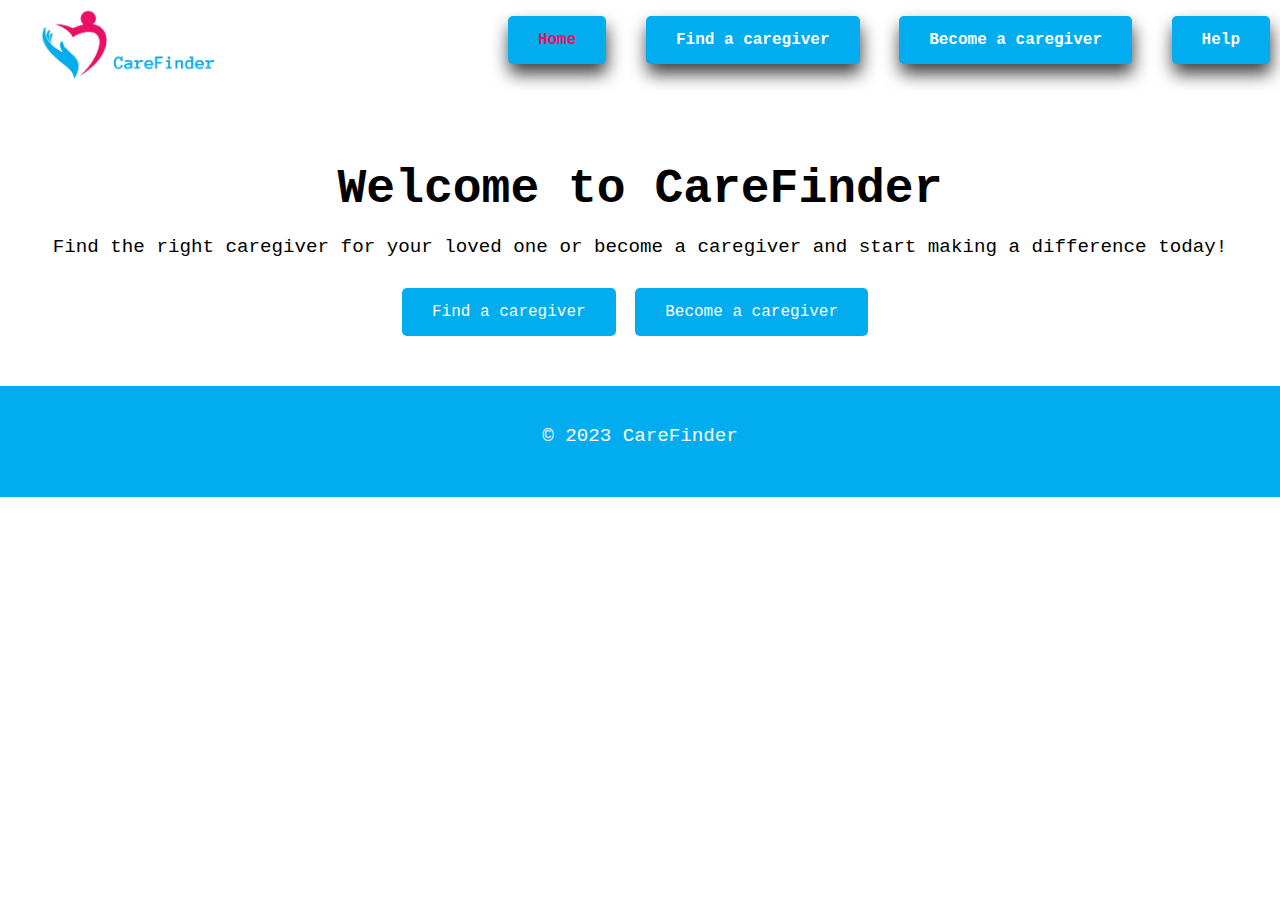
==== frontend/index.html @ 33309e48 "Resolves commit conflicts" ====
<!DOCTYPE html>
<html>

<head>
	<title>CareFinder</title>
	<link rel="stylesheet" type="text/css" href="css/homepage.css">
	<link rel="stylesheet" type="text/css" href="css/header.css">
</head>

<body>
	<header>
		<nav>
			<ul>
				<div class="logo">
					<img src="img/carefinder-logo.jpg" alt="CareFinder Logo">
				</div>
				<li><a href="/" class="active">Home</a></li>
				<li><a href="find-a-caregiver.html">Find a caregiver</a></li>
				<li><a href="become-a-caregiver.html">Become a caregiver</a></li>
				<li><a href="helppage.html">Help</a></li>
			</ul>
		</nav>
	</header>
	<main>
		<h1>Welcome to CareFinder</h1>
		<p>Find the right caregiver for your loved one or become a caregiver and start making a difference today!</p>
		<a href="find-a-caregiver.html">Find a caregiver</a>
		<a href="become-a-caregiver.html">Become a caregiver</a>
	</main>
	<footer>
		<p>&copy; 2023 CareFinder</p>
	</footer>
</body>

</html>
---- frontend/css/homepage.css ----
/* Reset the default styles */
body {
    font-family: "Courier New", Courier, monospace;
    margin: 0;
    padding: 0;
}

/* Style the header */



/* Style the main content */
main {
	padding: 50px;
	text-align: center;
}

h1 {
	font-size: 3em;
	margin-bottom: 20px;
}

p {
	font-size: 1.2em;
	margin-bottom: 30px;
}

a {
	display: inline-block;
	padding: 15px 30px;
	background-color: #01adef;
	color: #fff;
	text-decoration: none;
	border-radius: 5px;
	margin-right: 10px;
}

a:hover {
	background-color: #008ec6;
}

/* Style the footer */
footer {
	background-color: #01adef;
	padding: 20px;
	color: #fff;
	text-align: center;
}
---- frontend/css/header.css ----
header nav {
    text-align: right;
}

header nav ul {
    list-style: none;
}

header nav li {
    display: inline-block;
    margin-right: 20px;
}

header nav li:last-child {
    margin-right: 0;
}

header nav a {
	display: inline-block;
	padding: 15px 30px;
	background-color: #01adef;
	color: #fff;
	text-decoration: none;
    font-weight: bold;
	border-radius: 5px;
	margin-right: 10px;

    -webkit-box-shadow: 1px 10px 17px 0px rgba(0,0,0,0.75);
	-moz-box-shadow: 1px 10px 17px 0px rgba(0,0,0,0.75);
	box-shadow: 1px 10px 17px 0px rgba(0,0,0,0.75);
}

header nav a:hover {
	background-color: #008ec6;
}

header nav a.active {
    color: #ed0d63;
}

header .logo img {
    float: left;
    height: 110px;
    margin-top: -20px;
}
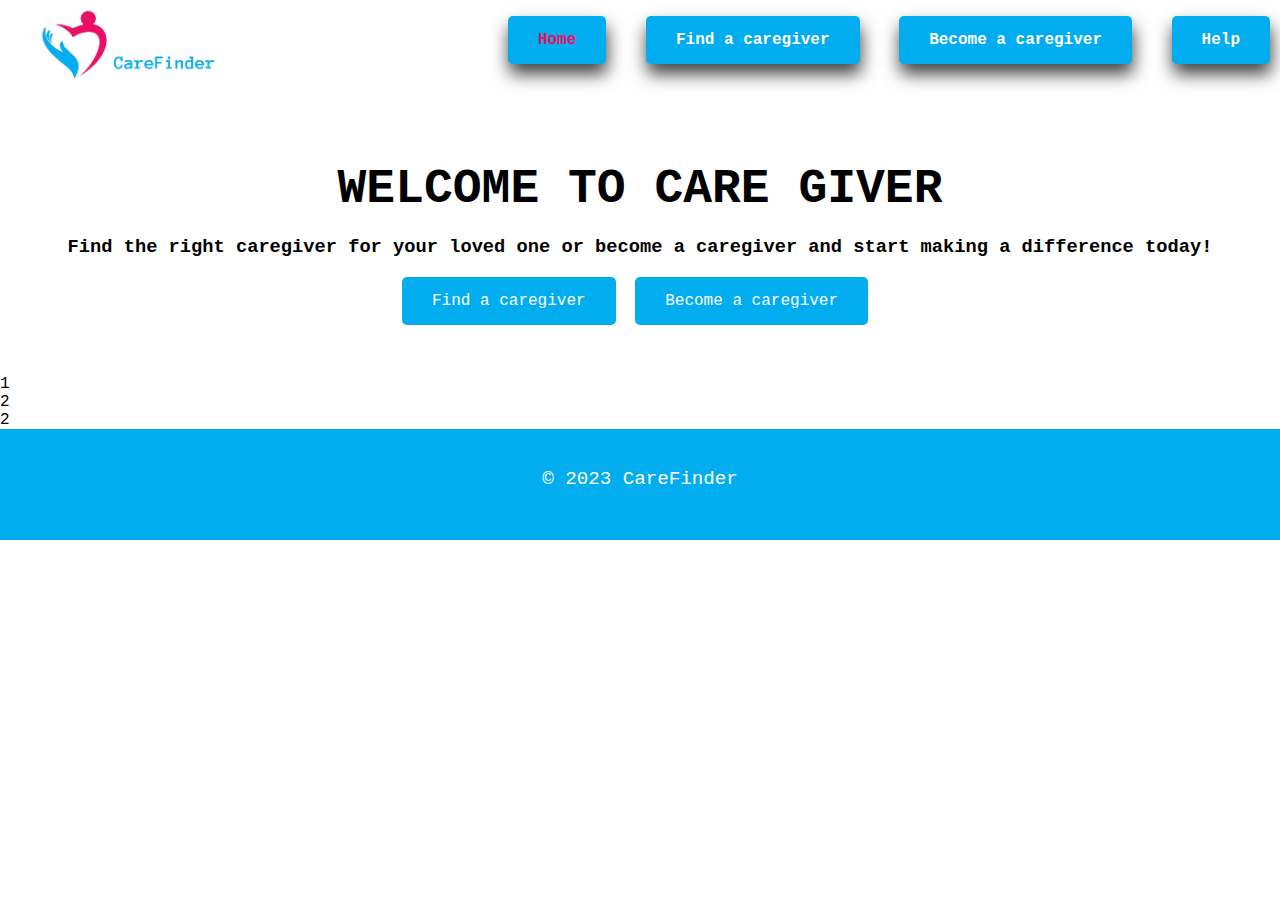
==== commit e53991f3: "Update index.html" ====
--- a/frontend/index.html
+++ b/frontend/index.html
@@ -3,6 +3,7 @@
 
 <head>
 	<title>CareFinder</title>
+	<link href='https://fonts.googleapis.com/css?family=Poppins' rel='stylesheet'>
 	<link rel="stylesheet" type="text/css" href="css/homepage.css">
 	<link rel="stylesheet" type="text/css" href="css/header.css">
 </head>
@@ -22,14 +23,30 @@
 		</nav>
 	</header>
 	<main>
-		<h1>Welcome to CareFinder</h1>
-		<p>Find the right caregiver for your loved one or become a caregiver and start making a difference today!</p>
+
+		<section class="layout">
+			<div class="test">
+				<h1 class="fadeIn">WELCOME TO CARE GIVER</h1>
+	
+		<h3>Find the right caregiver for your loved one or become a caregiver and start making a difference today!</h3>
 		<a href="find-a-caregiver.html">Find a caregiver</a>
 		<a href="become-a-caregiver.html">Become a caregiver</a>
+			</div>
+		  </section>
+	
+		
 	</main>
+
+	<div>
+		<section class="infoBox">
+			<div class="info">1</div>
+			<div class="info">2</div>
+			<div class="info">2</div>
+		  </section>
+	</div>
 	<footer>
 		<p>&copy; 2023 CareFinder</p>
 	</footer>
 </body>
 
-</html>+</html>
--- a/frontend/css/homepage.css
+++ b/frontend/css/homepage.css
@@ -4,10 +4,6 @@
     margin: 0;
     padding: 0;
 }
-
-/* Style the header */
-
-
 
 /* Style the main content */
 main {
--- a/frontend/css/header.css
+++ b/frontend/css/header.css
@@ -1,3 +1,4 @@
+/* Style the header */
 header nav {
     text-align: right;
 }
